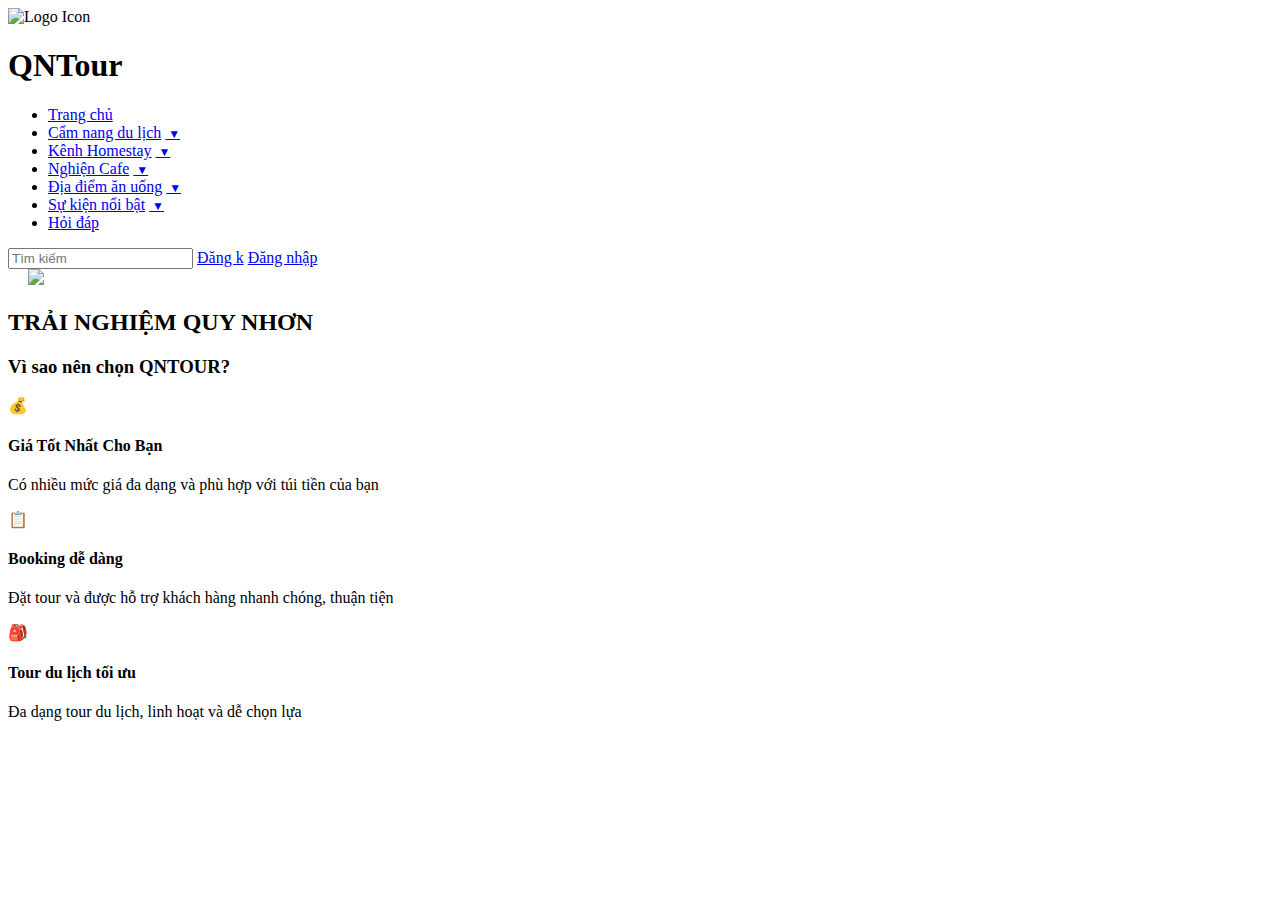
==== index.html @ b3d81428 "Add files via upload" ====
<!DOCTYPE html>
<html lang="vi">
<head>
  <meta charset="UTF-8" />
  <meta name="viewport" content="width=device-width, initial-scale=1.0" />
  <title>QNTour Menu</title>
  <!-- Thêm thư viện TailwindCSS -->
  <script src="https://cdn.tailwindcss.com"></script>
  <link rel="stylesheet" href="style.css" />
  <style>
    /* Xử lý hiển thị submenu khi hover */
    nav li:hover > ul {
      display: block;
    }

    /* Ẩn các submenu mặc định */
    nav ul ul {
      display: none;
    }
  </style>
</head>
<body class="font-sans bg-white text-gray-800">

<!-- Navbar -->
<nav class="bg-white shadow-md px-6 py-4 flex items-center justify-between flex-wrap">
  <!-- Logo -->
  <div class="flex items-center gap-2">
    <!-- Hình ảnh logo -->
    <img src="https://icon-library.com/images/icon-for-travel/icon-for-travel-13.jpg" alt="Logo Icon" class="w-8 h-8 object-contain" />
    <h1 class="text-2xl font-bold text-black">QNTour</h1>
  </div>

  <!-- Menu chính -->
  <ul class="flex flex-wrap gap-6 text-gray-800 font-medium">
    <!-- Mục Trang chủ -->
    <li><a href="#" class="hover:text-orange-500">Trang chủ</a></li>

    <!-- Dropdown Cẩm nang du lịch -->
    <li class="relative group">
      <a href="#" class="hover:text-orange-500 flex items-center gap-1">Cẩm nang du lịch</a>
      <ul class="absolute left-0 bg-white shadow-md mt-2 rounded-md w-48 z-10">
        <li><a href="#" class="block px-4 py-2 hover:bg-orange-100">Mẹo đi tour</a></li>
        <li><a href="#" class="block px-4 py-2 hover:bg-orange-100">Chuẩn bị hành lý</a></li>
        <li><a href="#" class="block px-4 py-2 hover:bg-orange-100">Kinh nghiệm du lịch</a></li>
      </ul>
    </li>

    <!-- Dropdown Kênh Homestay -->
    <li class="relative group">
      <a href="#" class="hover:text-orange-500 flex items-center gap-1">Kênh Homestay</a>
      <ul class="absolute left-0 bg-white shadow-md mt-2 rounded-md w-52 z-10">
        <li><a href="#" class="block px-4 py-2 hover:bg-orange-100">Homestay gần biển</a></li>
        <li><a href="#" class="block px-4 py-2 hover:bg-orange-100">Homestay núi</a></li>
        <li><a href="#" class="block px-4 py-2 hover:bg-orange-100">Homestay giá rẻ</a></li>
      </ul>
    </li>

    <!-- Dropdown Nghiện Cafe -->
    <li class="relative group">
      <a href="#" class="hover:text-orange-500 flex items-center gap-1">Nghiện Cafe</a>
      <ul class="absolute left-0 bg-white shadow-md mt-2 rounded-md w-48 z-10">
        <li><a href="#" class="block px-4 py-2 hover:bg-orange-100">Quán view đẹp</a></li>
        <li><a href="#" class="block px-4 py-2 hover:bg-orange-100">Cafe vintage</a></li>
        <li><a href="#" class="block px-4 py-2 hover:bg-orange-100">Cafe mở khuya</a></li>
      </ul>
    </li>

    <!-- Dropdown Địa điểm ăn uống -->
    <li class="relative group">
      <a href="#" class="hover:text-orange-500 flex items-center gap-1">Địa điểm ăn uống</a>
      <ul class="absolute left-0 bg-white shadow-md mt-2 rounded-md w-52 z-10">
        <li><a href="#" class="block px-4 py-2 hover:bg-orange-100">Món ngon</a></li>
        <li><a href="#" class="block px-4 py-2 hover:bg-orange-100">Ăn vặt</a></li>
        <li><a href="#" class="block px-4 py-2 hover:bg-orange-100">Quán ăn nổi tiếng</a></li>
      </ul>
    </li>

    <!-- Dropdown Sự kiện nổi bật -->
    <li class="relative group">
      <a href="#" class="hover:text-orange-500 flex items-center gap-1">Sự kiện nổi bật</a>
      <ul class="absolute left-0 bg-white shadow-md mt-2 rounded-md w-56 z-10">
        <li><a href="#" class="block px-4 py-2 hover:bg-orange-100">Lễ hội</a></li>
        <li><a href="#" class="block px-4 py-2 hover:bg-orange-100">Sự kiện địa phương</a></li>
        <li><a href="#" class="block px-4 py-2 hover:bg-orange-100">Chương trình khuyến mãi</a></li>
      </ul>
    </li>

    <!-- Mục Hỏi đáp -->
    <li><a href="#" class="hover:text-orange-500">Hỏi đáp</a></li>
  </ul>

  <!-- Tìm kiếm + đăng ký -->
  <div class="flex items-center gap-3 mt-4 md:mt-0">
    <input type="text" placeholder="Tìm kiếm" class="border px-2 py-1 rounded-md text-sm focus:outline-none" />
    <a href="#" class="text-blue-600 hover:underline">Đăng k</a>
    <a href="#" class="bg-orange-500 text-white px-3 py-1 rounded-md hover:bg-orange-600">Đăng nhập</a>
  </div>
</nav>

<!-- Banner -->
<section class="relative h-[400px] overflow-hidden">
  <!-- Ảnh banner -->
  <img src="https://www.vietnamairlines.com/~/media/Images/Discovery/Vietnam/QUYNHON/canh%20dep/1920x1080/Quynhon_canhdep_dam_thi_nai_1920x1080.jpg" class="banner-image absolute inset-0 w-full h-full object-cover opacity-100 transition-opacity duration-1000" />
  <img src="https://quynhonhotel.com/wp-content/uploads/2021/03/cu-lao-xanh-quy-nhon-quynhonhotel.jpg" class="banner-image absolute inset-0 w-full h-full object-cover opacity-0 transition-opacity duration-1000" />
  <img src="https://hoangthinhtravel.com/images/hoangthinhtravel.com/2021/11/checkin-bai-tam-hoang-hau-quy-nhon-binh-dinh-1637684657-2610968.jpg" class="banner-image absolute inset-0 w-full h-full object-cover opacity-0 transition-opacity duration-1000" />

  <!-- Tiêu đề banner -->
    <h2 class="absolute top-1/2 left-1/2 transform -translate-x-1/2 -translate-y-1/2 text-white text-4xl md:text-6xl font-bold drop-shadow-lg text-center">
    TRẢI NGHIỆM QUY NHƠN
  </h2>
</section>

<!-- Vì sao nên chọn QNtour-->
<section class="py-16 bg-gray-100">
  <div class="max-w-6xl mx-auto px-4">
       <h3 class="text-2xl font-bold text-indigo-900 mb-10 text-center">Vì sao nên chọn QNTOUR?</h3>
    <div class="grid grid-cols-1 md:grid-cols-3 gap-8">
      <!-- Icon 1: Giá Tốt Nhất Cho Bạn -->
      <div class="flex flex-col items-center text-center">
  <span class="text-green-500 text-5xl mb-4">
    💰 <!-- Biểu tượng túi tiền bằng emoji -->
  </span>          
       <h4 class="font-bold text-lg mb-2 text-black">Giá Tốt Nhất Cho Bạn</h4>
      <p class="text-sm text-gray-700">Có nhiều mức giá đa dạng và phù hợp với túi tiền của bạn</p>
</div>
      <!-- Icon 2: Booking dễ dàng -->
      <div class="flex flex-col items-center text-center">
        <span class="text-red-500 text-5xl mb-4">📋</span>
          <h4 class="font-bold text-lg mb-2 text-black">Booking dễ dàng</h4>
        <p class="text-sm text-gray-700">Đặt tour và được hỗ trợ khách hàng nhanh chóng, thuận tiện</p>
      </div>

      <!-- Icon 3: Tour du lịch tối ưu -->
      <div class="flex flex-col items-center text-center">
        <span class="text-red-500 text-5xl mb-4">🎒</span>
          <h4 class="font-bold text-lg mb-2 text-black">Tour du lịch tối ưu</h4>
        <p class="text-sm text-gray-700">Đa dạng tour du lịch, linh hoạt và dễ chọn lựa</p>
      </div>
    </div>
  </div>
</section>
<script src="script.js"></script>
</body>
</html>
---- style.css ----
/* Ẩn menu mặc định */
.group > ul {
    display: none;
    opacity: 0;
    visibility: hidden;
    transition: opacity 0.5s ease-in-out, visibility 0s 0.5s;
  }
  
  /* Khi hover lên group thì menu sẽ xuất hiện */
  .group:hover > ul {
    display: block;
    opacity: 1;
    visibility: visible;
    transition: opacity 0.5s ease-in-out, visibility 0s 0s;
  }
  
  /* Để menu không tự động ẩn đi khi nhấp vào */
  .open > ul {
    display: block;
    opacity: 1;
    visibility: visible;
    transition: opacity 0.5s ease-in-out, visibility 0s 0s;
  }
  
  /* Thêm hiệu ứng mũi tên */
  .group > a::after {
    content: ' ▼';
    font-size: 12px;
    margin-left: 4px;
    transition: transform 0.3s ease;
  }
  
  /* Khi menu mở thì mũi tên sẽ xoay */
  .open > a::after {
    transform: rotate(180deg);
  }
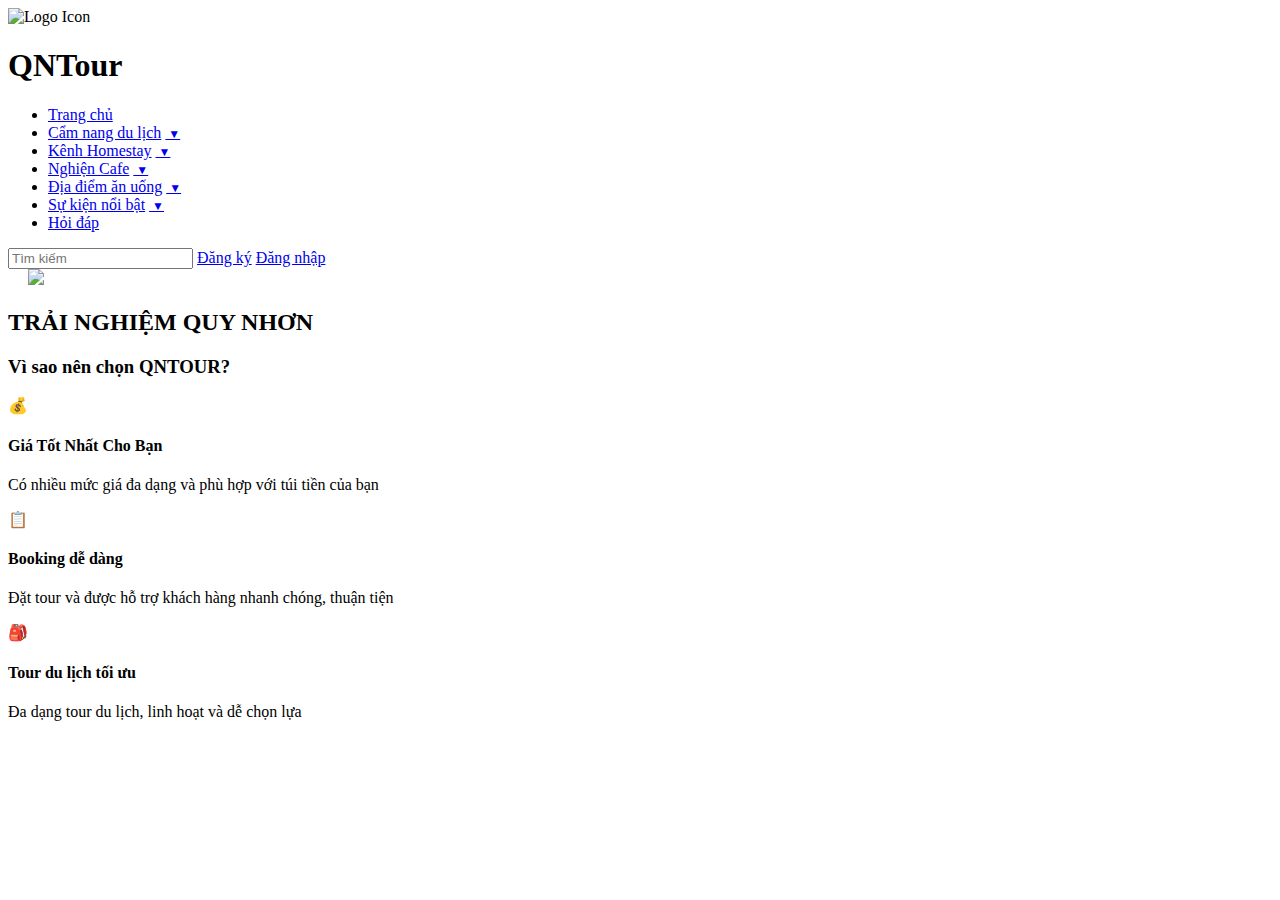
==== commit e99d0d37: "Update index.html" ====
--- a/index.html
+++ b/index.html
@@ -92,7 +92,7 @@
   <!-- Tìm kiếm + đăng ký -->
   <div class="flex items-center gap-3 mt-4 md:mt-0">
     <input type="text" placeholder="Tìm kiếm" class="border px-2 py-1 rounded-md text-sm focus:outline-none" />
-    <a href="#" class="text-blue-600 hover:underline">Đăng k</a>
+    <a href="#" class="text-blue-600 hover:underline">Đăng ký</a>
     <a href="#" class="bg-orange-500 text-white px-3 py-1 rounded-md hover:bg-orange-600">Đăng nhập</a>
   </div>
 </nav>
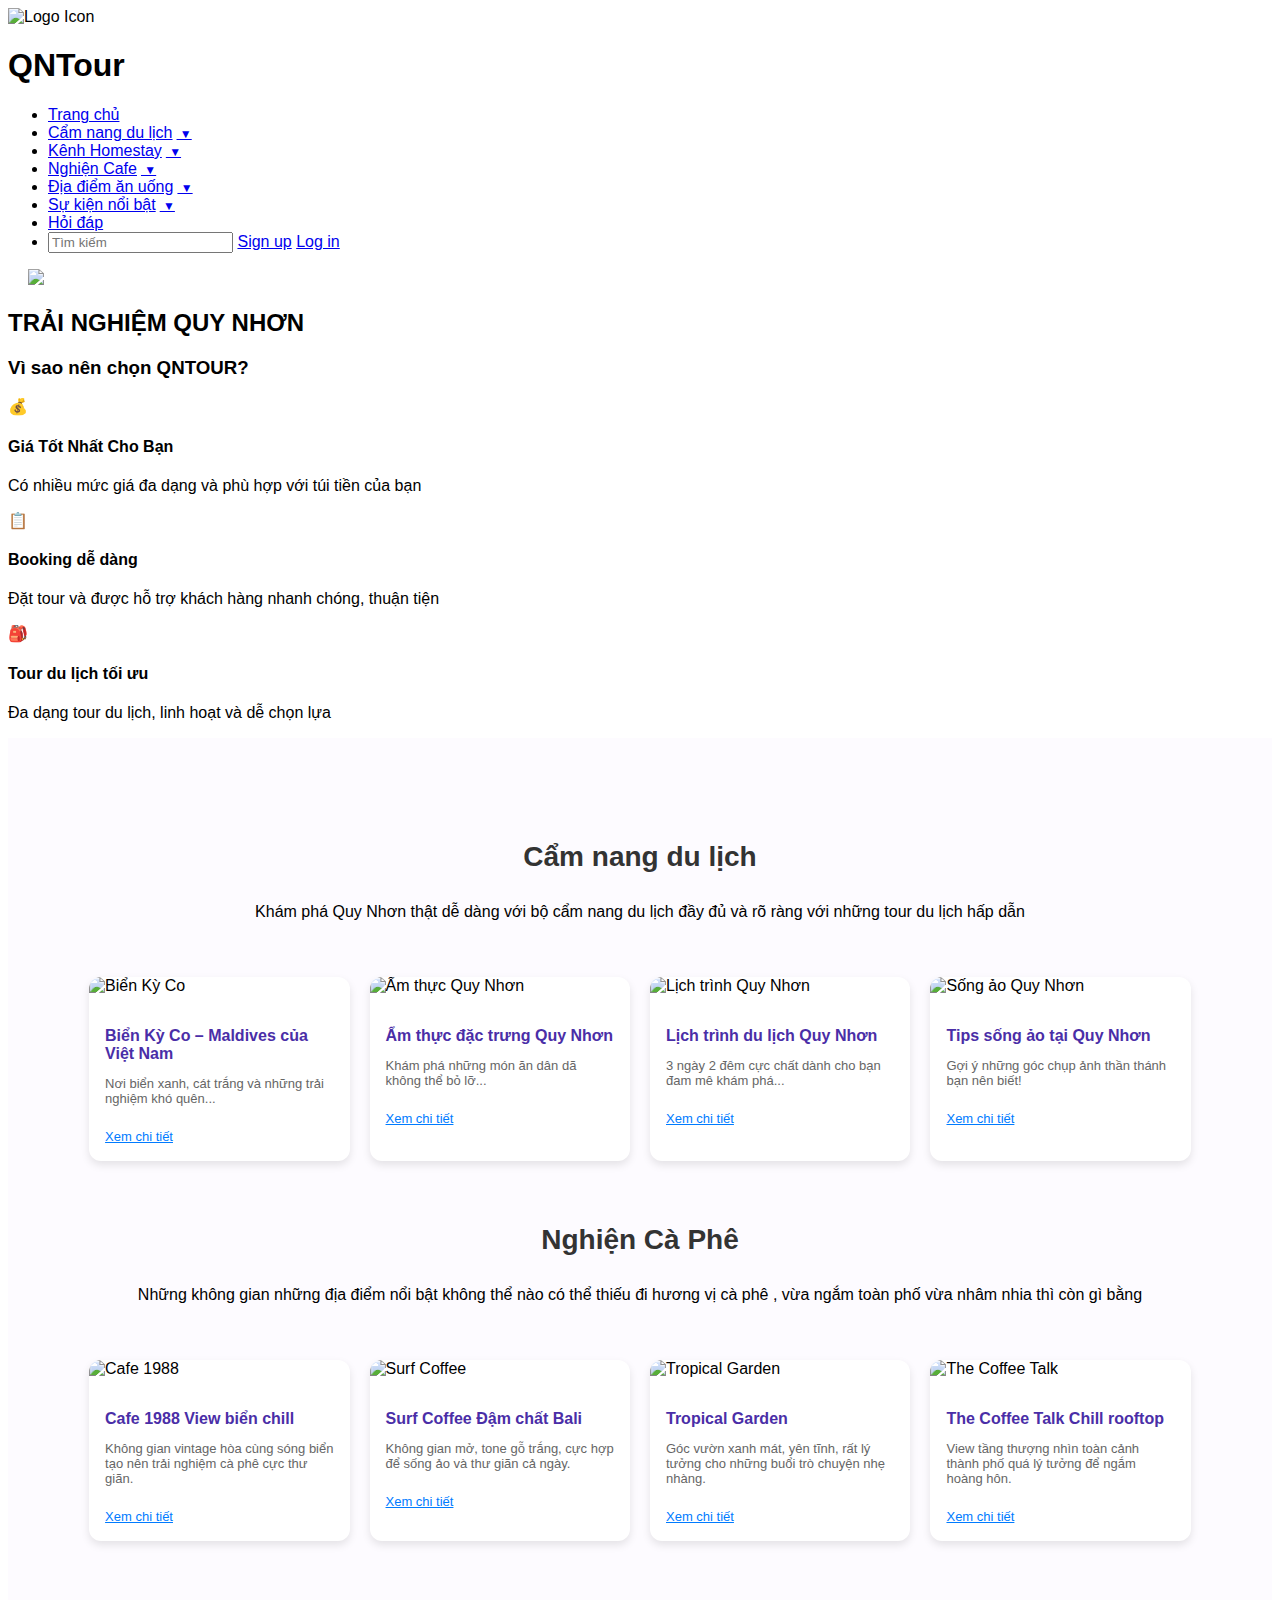
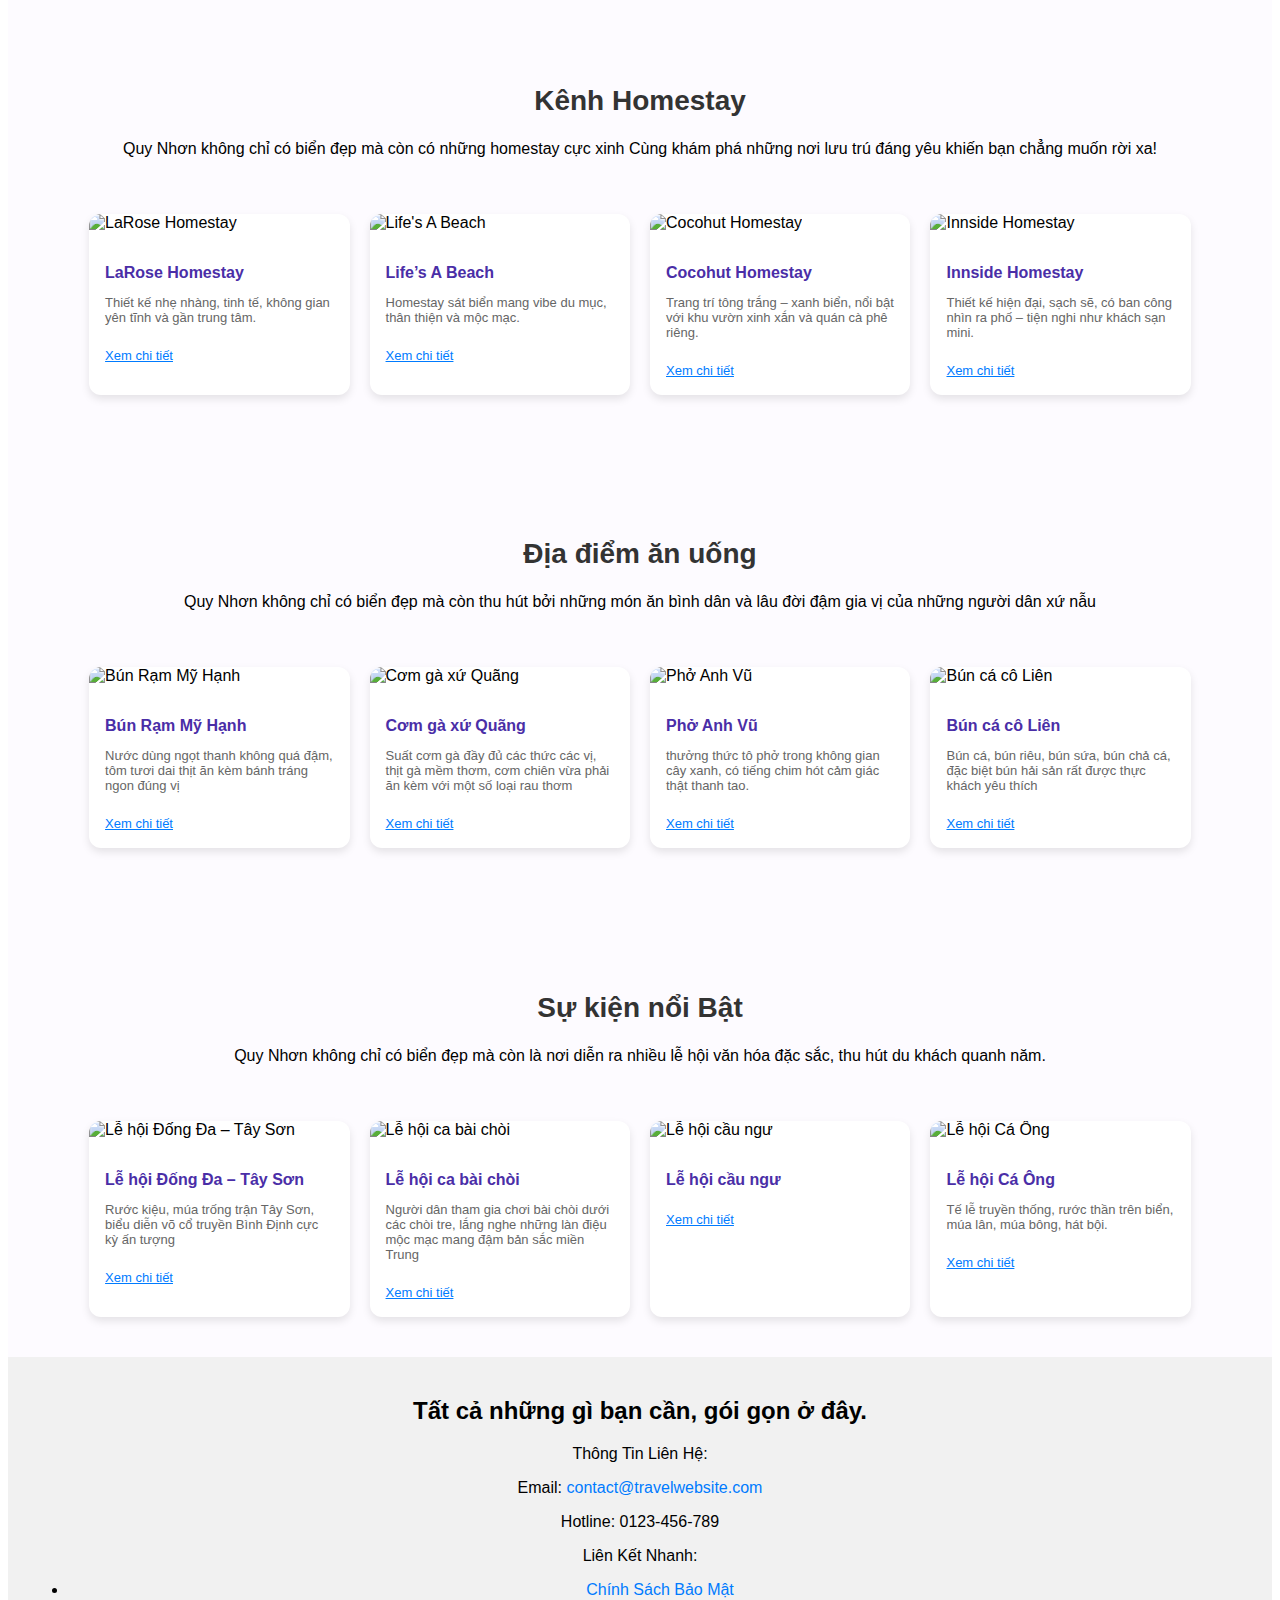
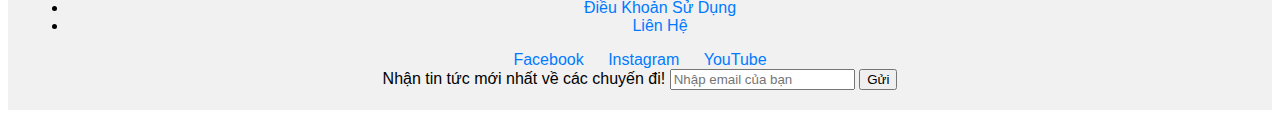
==== commit f16f8068: "Lan nua" ====
--- a/index.html
+++ b/index.html
@@ -4,16 +4,12 @@
   <meta charset="UTF-8" />
   <meta name="viewport" content="width=device-width, initial-scale=1.0" />
   <title>QNTour Menu</title>
-  <!-- Thêm thư viện TailwindCSS -->
   <script src="https://cdn.tailwindcss.com"></script>
   <link rel="stylesheet" href="style.css" />
   <style>
-    /* Xử lý hiển thị submenu khi hover */
     nav li:hover > ul {
       display: block;
     }
-
-    /* Ẩn các submenu mặc định */
     nav ul ul {
       display: none;
     }
@@ -21,124 +17,403 @@
 </head>
 <body class="font-sans bg-white text-gray-800">
 
-<!-- Navbar -->
-<nav class="bg-white shadow-md px-6 py-4 flex items-center justify-between flex-wrap">
-  <!-- Logo -->
-  <div class="flex items-center gap-2">
-    <!-- Hình ảnh logo -->
-    <img src="https://icon-library.com/images/icon-for-travel/icon-for-travel-13.jpg" alt="Logo Icon" class="w-8 h-8 object-contain" />
-    <h1 class="text-2xl font-bold text-black">QNTour</h1>
+  <!-- Navbar -->
+  <nav class="bg-white shadow-md px-6 py-4 flex items-center justify-between flex-wrap">
+    <div class="flex items-center gap-2">
+      <img src="https://icon-library.com/images/icon-for-travel/icon-for-travel-13.jpg" alt="Logo Icon" class="w-8 h-8 object-contain" />
+      <h1 class="text-2xl font-bold text-black">QNTour</h1>
+    </div>
+
+    <ul class="flex flex-wrap gap-6 text-gray-800 font-medium">
+      <li><a href="#" class="hover:text-orange-500">Trang chủ</a></li>
+
+      <li class="relative group">
+        <a href="#" class="hover:text-orange-500 flex items-center gap-1">Cẩm nang du lịch</a>
+        <ul class="absolute left-0 bg-white shadow-md mt-2 rounded-md w-48 z-10">
+          <li><a href="#" class="block px-4 py-2 hover:bg-orange-100">Mẹo đi tour</a></li>
+          <li><a href="#" class="block px-4 py-2 hover:bg-orange-100">Chuẩn bị hành lý</a></li>
+          <li><a href="#" class="block px-4 py-2 hover:bg-orange-100">Kinh nghiệm du lịch</a></li>
+        </ul>
+      </li>
+
+      <li class="relative group">
+        <a href="#" class="hover:text-orange-500 flex items-center gap-1">Kênh Homestay</a>
+        <ul class="absolute left-0 bg-white shadow-md mt-2 rounded-md w-52 z-10">
+          <li><a href="#" class="block px-4 py-2 hover:bg-orange-100">Homestay gần biển</a></li>
+          <li><a href="#" class="block px-4 py-2 hover:bg-orange-100">Homestay núi</a></li>
+          <li><a href="#" class="block px-4 py-2 hover:bg-orange-100">Homestay giá rẻ</a></li>
+        </ul>
+      </li>
+
+      <li class="relative group">
+        <a href="#" class="hover:text-orange-500 flex items-center gap-1">Nghiện Cafe</a>
+        <ul class="absolute left-0 bg-white shadow-md mt-2 rounded-md w-48 z-10">
+          <li><a href="#" class="block px-4 py-2 hover:bg-orange-100">Quán view đẹp</a></li>
+          <li><a href="#" class="block px-4 py-2 hover:bg-orange-100">Cafe vintage</a></li>
+          <li><a href="#" class="block px-4 py-2 hover:bg-orange-100">Cafe mở khuya</a></li>
+        </ul>
+      </li>
+
+      <li class="relative group">
+        <a href="#" class="hover:text-orange-500 flex items-center gap-1">Địa điểm ăn uống</a>
+        <ul class="absolute left-0 bg-white shadow-md mt-2 rounded-md w-52 z-10">
+          <li><a href="#" class="block px-4 py-2 hover:bg-orange-100">Món ngon</a></li>
+          <li><a href="#" class="block px-4 py-2 hover:bg-orange-100">Ăn vặt</a></li>
+          <li><a href="#" class="block px-4 py-2 hover:bg-orange-100">Quán ăn nổi tiếng</a></li>
+        </ul>
+      </li>
+
+      <li class="relative group">
+        <a href="#" class="hover:text-orange-500 flex items-center gap-1">Sự kiện nổi bật</a>
+        <ul class="absolute left-0 bg-white shadow-md mt-2 rounded-md w-56 z-10">
+          <li><a href="#" class="block px-4 py-2 hover:bg-orange-100">Lễ hội</a></li>
+          <li><a href="#" class="block px-4 py-2 hover:bg-orange-100">Sự kiện địa phương</a></li>
+          <li><a href="#" class="block px-4 py-2 hover:bg-orange-100">Khuyến mãi</a></li>
+        </ul>
+      </li>
+
+      <li><a href="#" class="hover:text-orange-500">Hỏi đáp</a></li>
+
+      <li>
+        <div class="flex items-center gap-3 mt-4 md:mt-0">
+          <input type="text" placeholder="Tìm kiếm" class="border px-2 py-1 rounded-md text-sm focus:outline-none" />
+          <a href="#" class="text-blue-600 hover:underline">Sign up</a>
+          <a href="#" class="bg-orange-500 text-white px-3 py-1 rounded-md hover:bg-orange-600">Log in</a>
+        </div>
+      </li>
+    </ul>
+  </nav>
+
+  <!-- Banner -->
+  <section class="relative h-[400px] overflow-hidden">
+    <img src="https://www.vietnamairlines.com/~/media/Images/Discovery/Vietnam/QUYNHON/canh%20dep/1920x1080/Quynhon_canhdep_dam_thi_nai_1920x1080.jpg" class="banner-image absolute inset-0 w-full h-full object-cover opacity-100 transition-opacity duration-1000" />
+    <img src="https://ik.imagekit.io/tvlk/blog/2022/09/cu-lao-xanh-1.jpg?tr=dpr-2,w-675" class="banner-image absolute inset-0 w-full h-full object-cover opacity-0 transition-opacity duration-1000" />
+    <img src="https://focusasiatravel.vn/wp-content/uploads/2020/02/thap-doi-quy-nhon.jpg" class="banner-image absolute inset-0 w-full h-full object-cover opacity-0 transition-opacity duration-1000" />
+    <img src="https://www.elle.vn/wp-content/uploads/2018/09/24/elle-viet-nam-nhon-ly-5.jpg" class="banner-image absolute inset-0 w-full h-full object-cover opacity-0 transition-opacity duration-1000" />
+    <h2 class="absolute top-1/2 left-1/2 transform -translate-x-1/2 -translate-y-1/2 text-white text-4xl md:text-6xl font-bold drop-shadow-lg text-center">
+      TRẢI NGHIỆM QUY NHƠN
+    </h2>
+  </section>
+
+  <!-- Vì sao chọn QNTour -->
+  <section class="py-16 bg-gray-100">
+    <div class="max-w-6xl mx-auto px-4">
+      <h3 class="text-2xl font-bold text-indigo-900 mb-10 text-center">Vì sao nên chọn QNTOUR?</h3>
+      <div class="grid grid-cols-1 md:grid-cols-3 gap-8">
+        <div class="flex flex-col items-center text-center">
+          <span class="text-green-500 text-5xl mb-4">💰</span>
+          <h4 class="font-bold text-lg mb-2 text-black">Giá Tốt Nhất Cho Bạn</h4>
+          <p class="text-sm text-gray-700">Có nhiều mức giá đa dạng và phù hợp với túi tiền của bạn</p>
+        </div>
+        <div class="flex flex-col items-center text-center">
+          <span class="text-red-500 text-5xl mb-4">📋</span>
+          <h4 class="font-bold text-lg mb-2 text-black">Booking dễ dàng</h4>
+          <p class="text-sm text-gray-700">Đặt tour và được hỗ trợ khách hàng nhanh chóng, thuận tiện</p>
+        </div>
+        <div class="flex flex-col items-center text-center">
+          <span class="text-red-500 text-5xl mb-4">🎒</span>
+          <h4 class="font-bold text-lg mb-2 text-black">Tour du lịch tối ưu</h4>
+          <p class="text-sm text-gray-700">Đa dạng tour du lịch, linh hoạt và dễ chọn lựa</p>
+        </div>
+      </div>
+    </div>
+  </section>
+
+  <!-- Cẩm nang du lịch -->
+<!--cẩm nang du lịch-->
+<section class="section-guide">
+    <section class="section-guide"><!--section này giúp tạo padding để nội dung trong class section-description giữ được một khoảng so với nội dung-->
+      <h2 class="section-title">Cẩm nang du lịch</h2>
+    <p class="section-description">
+       Khám phá Quy Nhơn thật dễ dàng với bộ cẩm nang du lịch đầy đủ và rõ ràng với những tour du lịch hấp dẫn 
+  </p>
+    </section>
+    
+    <div class="guide-grid">
+  
+      <!-- Bài viết 1 -->
+      <div class="guide-card">
+        <img src="https://saoviettravel.com.vn/blog/wp-content/uploads/2021/05/eo-gio-2.jpg" alt="Biển Kỳ Co">
+        <div class="guide-content">
+          <h3>Biển Kỳ Co – Maldives của Việt Nam</h3>
+          <p>Nơi biển xanh, cát trắng và những trải nghiệm khó quên...</p>
+          <a href="#" class="guide-button">Xem chi tiết</a>
+        </div>
+      </div>
+  
+      <!-- Bài viết 2 -->
+      <div class="guide-card">
+        <img src="https://static.vinwonders.com/production/mon-ngon-quy-nhon-1.jpg" alt="Ẩm thực Quy Nhơn">
+        <div class="guide-content">
+          <h3>Ẩm thực đặc trưng Quy Nhơn</h3>
+          <p>Khám phá những món ăn dân dã không thể bỏ lỡ...</p>
+          <a href="#" class="guide-button">Xem chi tiết</a>
+        </div>
+      </div>
+  
+      <!-- Bài viết 3 -->
+      <div class="guide-card">
+        <img src="https://th.bing.com/th/id/OIP.OAE44U5ALPUfWRKvmXRTNAHaF5?rs=1&pid=ImgDetMain"alt="Lịch trình Quy Nhơn">
+        <div class="guide-content">
+          <h3>Lịch trình du lịch Quy Nhơn</h3>
+          <p>3 ngày 2 đêm cực chất dành cho bạn đam mê khám phá...</p>
+          <a href="#" class="guide-button">Xem chi tiết</a>
+        </div>
+      </div>
+  
+      <!-- Bài viết 4 -->
+      <div class="guide-card">
+        <img src="https://tourculaoxanh.vn/wp-content/uploads/2020/03/87974946_2641611629227325_7514046525597548544_o.jpg" alt="Sống ảo Quy Nhơn">
+        <div class="guide-content">
+          <h3>Tips sống ảo tại Quy Nhơn</h3>
+          <p>Gợi ý những góc chụp ảnh thần thánh bạn nên biết!</p>
+          <a href="#" class="guide-button">Xem chi tiết</a>
+        </div>
+      </div>
+    </div>
+  <!---Nghiện Cà Phê-->
+  <section class="section-guide">
+    <h2 class="section-title">Nghiện Cà Phê </h2>
+    <p class="section-description">
+          Những không gian những địa điểm nổi bật không thể nào có thể thiếu đi hương vị cà phê , vừa ngắm toàn phố vừa nhâm nhia thì còn gì bằng 
+    </p>
+    <div class="guide-grid">
+  </section>
+  <div class="card-container">
+    <!-- Quán 1 -->
+    <div class="card">
+      <img src="https://th.bing.com/th/id/OIP.kw3HEodhljpDH8wGw_YzcgHaE7?rs=1&pid=ImgDetMain" alt="Cafe 1988">
+      <div class="card-content">
+        <h3>Cafe 1988  View biển chill</h3>
+        <p>Không gian vintage hòa cùng sóng biển tạo nên trải nghiệm cà phê cực thư giãn.</p>
+        <a href="#" class="read-more">Xem chi tiết</a>
+      </div>
+    </div>
+  
+    <!-- Quán 2 -->
+    <div class="card">
+      <img src="https://th.bing.com/th/id/OIP.TBtdamv9sZCivJFnfsakVwHaFj?rs=1&pid=ImgDetMain" alt="Surf Coffee">
+      <div class="card-content">
+        <h3>Surf Coffee  Đậm chất Bali</h3>
+        <p>Không gian mở, tone gỗ  trắng, cực hợp để sống ảo và thư giãn cả ngày.</p>
+        <a href="#" class="read-more">Xem chi tiết</a>
+      </div>
+    </div>
+  
+    <!-- Quán 3 -->
+    <div class="card">
+      <img src="https://i.pinimg.com/originals/56/a6/2e/56a62e695af603e5587039d8bb8d34fb.jpg" alt="Tropical Garden">
+      <div class="card-content">
+        <h3>Tropical Garden</h3>
+        <p>Góc vườn xanh mát, yên tĩnh, rất lý tưởng cho những buổi trò chuyện nhẹ nhàng.</p>
+        <a href="#" class="read-more">Xem chi tiết</a>
+      </div>
+    </div>
+  
+    <!-- Quán 4 -->
+    <div class="card">
+      <img src="https://haloquynhontravel.com/wp-content/uploads/2022/11/quan-cafe-ngay-bien-quy-nhon.png" alt="The Coffee Talk">
+      <div class="card-content">
+        <h3>The Coffee Talk  Chill rooftop</h3>
+        <p>View tầng thượng nhìn toàn cảnh thành phố  quá lý tưởng để ngắm hoàng hôn.</p>
+        <a href="#" class="read-more">Xem chi tiết</a>
+      </div>
+    </div>
   </div>
-
-  <!-- Menu chính -->
-  <ul class="flex flex-wrap gap-6 text-gray-800 font-medium">
-    <!-- Mục Trang chủ -->
-    <li><a href="#" class="hover:text-orange-500">Trang chủ</a></li>
-
-    <!-- Dropdown Cẩm nang du lịch -->
-    <li class="relative group">
-      <a href="#" class="hover:text-orange-500 flex items-center gap-1">Cẩm nang du lịch</a>
-      <ul class="absolute left-0 bg-white shadow-md mt-2 rounded-md w-48 z-10">
-        <li><a href="#" class="block px-4 py-2 hover:bg-orange-100">Mẹo đi tour</a></li>
-        <li><a href="#" class="block px-4 py-2 hover:bg-orange-100">Chuẩn bị hành lý</a></li>
-        <li><a href="#" class="block px-4 py-2 hover:bg-orange-100">Kinh nghiệm du lịch</a></li>
-      </ul>
-    </li>
-
-    <!-- Dropdown Kênh Homestay -->
-    <li class="relative group">
-      <a href="#" class="hover:text-orange-500 flex items-center gap-1">Kênh Homestay</a>
-      <ul class="absolute left-0 bg-white shadow-md mt-2 rounded-md w-52 z-10">
-        <li><a href="#" class="block px-4 py-2 hover:bg-orange-100">Homestay gần biển</a></li>
-        <li><a href="#" class="block px-4 py-2 hover:bg-orange-100">Homestay núi</a></li>
-        <li><a href="#" class="block px-4 py-2 hover:bg-orange-100">Homestay giá rẻ</a></li>
-      </ul>
-    </li>
-
-    <!-- Dropdown Nghiện Cafe -->
-    <li class="relative group">
-      <a href="#" class="hover:text-orange-500 flex items-center gap-1">Nghiện Cafe</a>
-      <ul class="absolute left-0 bg-white shadow-md mt-2 rounded-md w-48 z-10">
-        <li><a href="#" class="block px-4 py-2 hover:bg-orange-100">Quán view đẹp</a></li>
-        <li><a href="#" class="block px-4 py-2 hover:bg-orange-100">Cafe vintage</a></li>
-        <li><a href="#" class="block px-4 py-2 hover:bg-orange-100">Cafe mở khuya</a></li>
-      </ul>
-    </li>
-
-    <!-- Dropdown Địa điểm ăn uống -->
-    <li class="relative group">
-      <a href="#" class="hover:text-orange-500 flex items-center gap-1">Địa điểm ăn uống</a>
-      <ul class="absolute left-0 bg-white shadow-md mt-2 rounded-md w-52 z-10">
-        <li><a href="#" class="block px-4 py-2 hover:bg-orange-100">Món ngon</a></li>
-        <li><a href="#" class="block px-4 py-2 hover:bg-orange-100">Ăn vặt</a></li>
-        <li><a href="#" class="block px-4 py-2 hover:bg-orange-100">Quán ăn nổi tiếng</a></li>
-      </ul>
-    </li>
-
-    <!-- Dropdown Sự kiện nổi bật -->
-    <li class="relative group">
-      <a href="#" class="hover:text-orange-500 flex items-center gap-1">Sự kiện nổi bật</a>
-      <ul class="absolute left-0 bg-white shadow-md mt-2 rounded-md w-56 z-10">
-        <li><a href="#" class="block px-4 py-2 hover:bg-orange-100">Lễ hội</a></li>
-        <li><a href="#" class="block px-4 py-2 hover:bg-orange-100">Sự kiện địa phương</a></li>
-        <li><a href="#" class="block px-4 py-2 hover:bg-orange-100">Chương trình khuyến mãi</a></li>
-      </ul>
-    </li>
-
-    <!-- Mục Hỏi đáp -->
-    <li><a href="#" class="hover:text-orange-500">Hỏi đáp</a></li>
-  </ul>
-
-  <!-- Tìm kiếm + đăng ký -->
-  <div class="flex items-center gap-3 mt-4 md:mt-0">
-    <input type="text" placeholder="Tìm kiếm" class="border px-2 py-1 rounded-md text-sm focus:outline-none" />
-    <a href="#" class="text-blue-600 hover:underline">Đăng ký</a>
-    <a href="#" class="bg-orange-500 text-white px-3 py-1 rounded-md hover:bg-orange-600">Đăng nhập</a>
-  </div>
-</nav>
-
-<!-- Banner -->
-<section class="relative h-[400px] overflow-hidden">
-  <!-- Ảnh banner -->
-  <img src="https://www.vietnamairlines.com/~/media/Images/Discovery/Vietnam/QUYNHON/canh%20dep/1920x1080/Quynhon_canhdep_dam_thi_nai_1920x1080.jpg" class="banner-image absolute inset-0 w-full h-full object-cover opacity-100 transition-opacity duration-1000" />
-  <img src="https://quynhonhotel.com/wp-content/uploads/2021/03/cu-lao-xanh-quy-nhon-quynhonhotel.jpg" class="banner-image absolute inset-0 w-full h-full object-cover opacity-0 transition-opacity duration-1000" />
-  <img src="https://hoangthinhtravel.com/images/hoangthinhtravel.com/2021/11/checkin-bai-tam-hoang-hau-quy-nhon-binh-dinh-1637684657-2610968.jpg" class="banner-image absolute inset-0 w-full h-full object-cover opacity-0 transition-opacity duration-1000" />
-
-  <!-- Tiêu đề banner -->
-    <h2 class="absolute top-1/2 left-1/2 transform -translate-x-1/2 -translate-y-1/2 text-white text-4xl md:text-6xl font-bold drop-shadow-lg text-center">
-    TRẢI NGHIỆM QUY NHƠN
-  </h2>
-</section>
-
-<!-- Vì sao nên chọn QNtour-->
-<section class="py-16 bg-gray-100">
-  <div class="max-w-6xl mx-auto px-4">
-       <h3 class="text-2xl font-bold text-indigo-900 mb-10 text-center">Vì sao nên chọn QNTOUR?</h3>
-    <div class="grid grid-cols-1 md:grid-cols-3 gap-8">
-      <!-- Icon 1: Giá Tốt Nhất Cho Bạn -->
-      <div class="flex flex-col items-center text-center">
-  <span class="text-green-500 text-5xl mb-4">
-    💰 <!-- Biểu tượng túi tiền bằng emoji -->
-  </span>          
-       <h4 class="font-bold text-lg mb-2 text-black">Giá Tốt Nhất Cho Bạn</h4>
-      <p class="text-sm text-gray-700">Có nhiều mức giá đa dạng và phù hợp với túi tiền của bạn</p>
-</div>
-      <!-- Icon 2: Booking dễ dàng -->
-      <div class="flex flex-col items-center text-center">
-        <span class="text-red-500 text-5xl mb-4">📋</span>
-          <h4 class="font-bold text-lg mb-2 text-black">Booking dễ dàng</h4>
-        <p class="text-sm text-gray-700">Đặt tour và được hỗ trợ khách hàng nhanh chóng, thuận tiện</p>
-      </div>
-
-      <!-- Icon 3: Tour du lịch tối ưu -->
-      <div class="flex flex-col items-center text-center">
-        <span class="text-red-500 text-5xl mb-4">🎒</span>
-          <h4 class="font-bold text-lg mb-2 text-black">Tour du lịch tối ưu</h4>
-        <p class="text-sm text-gray-700">Đa dạng tour du lịch, linh hoạt và dễ chọn lựa</p>
-      </div>
-    </div>
-  </div>
-</section>
+  </section>
+  
+  <!---Kênh Homestay-->
+  <section class="section-wrapper homestay">
+    <section class="section-guide">
+      <h2>Kênh Homestay</h2>
+    <p class="section-description">
+      Quy Nhơn không chỉ có biển đẹp mà còn có những homestay cực xinh 
+      Cùng khám phá những nơi lưu trú đáng yêu khiến bạn chẳng muốn rời xa!
+    </p>
+    </section>
+    
+  
+    <div class="card-container">
+      <!-- Homestay 1 -->
+      <div class="card">
+        <img src="https://kenhhomestay.com/wp-content/uploads/2017/07/LaRose-Homestay-15.jpg" alt="LaRose Homestay">
+        <div class="card-content">
+          <h3>LaRose Homestay</h3>
+          <p>Thiết kế nhẹ nhàng, tinh tế, không gian yên tĩnh và gần trung tâm.</p>
+          <a href="#" class="read-more">Xem chi tiết</a>
+        </div>
+      </div>
+  
+      <!-- Homestay 2 -->
+      <div class="card">
+        <img src="https://kenhhomestay.com/wp-content/uploads/2019/01/life%E2%80%99s-a-beach-quy-nhon-4.jpg" alt="Life's A Beach">
+        <div class="card-content">
+          <h3>Life’s A Beach</h3>
+          <p>Homestay sát biển mang vibe du mục, thân thiện và mộc mạc.</p>
+          <a href="#" class="read-more">Xem chi tiết</a>
+        </div>
+      </div>
+  
+      <!-- Homestay 3 -->
+      <div class="card">
+        <img src="https://homestayvungtau.vn/wp-content/uploads/2024/09/villa-121-g2-nguyen-thi-minh-khai-7.jpg" alt="Cocohut Homestay">
+        <div class="card-content">
+          <h3>Cocohut Homestay</h3>
+          <p>Trang trí tông trắng – xanh biển, nổi bật với khu vườn xinh xắn và quán cà phê riêng.</p>
+          <a href="#" class="read-more">Xem chi tiết</a>
+        </div>
+      </div>
+  
+      <!-- Homestay 4 -->
+      <div class="card">
+        <img src="https://th.bing.com/th/id/OIP.tptahXwoTl-bnohc7iPjdgHaKC?pid=ImgDet&w=474&h=642&rs=1" alt="Innside Homestay">
+        <div class="card-content">
+          <h3>Innside Homestay</h3>
+          <p>Thiết kế hiện đại, sạch sẽ, có ban công nhìn ra phố – tiện nghi như khách sạn mini.</p>
+          <a href="#" class="read-more">Xem chi tiết</a>
+        </div>
+      </div>
+    </div>
+  </section>
+  <!---Địa điểm ăn uống -->
+  <section class="section-wrapper homestay">
+    <section class="section-guide">
+      <h2>Địa điểm ăn uống </h2>
+    <p class="section-description">
+      Quy Nhơn không chỉ có biển đẹp mà còn thu hút bởi những món ăn bình dân và lâu đời đậm gia vị của những người dân xứ nẫu
+    </p>
+    </section>
+    
+  
+    <div class="card-container">
+      <!-- Địa điểm 1  -->
+      <div class="card">
+        <img src="https://cdn.vntrip.vn/cam-nang/wp-content/uploads/2017/09/bun-ram-quy-nhon.jpg" alt="Bún Rạm Mỹ Hạnh ">
+        <div class="card-content">
+          <h3>Bún Rạm Mỹ Hạnh</h3>
+          <p>Nước dùng ngọt thanh không quá đậm, tôm tươi dai thịt ăn kèm bánh tráng ngon đúng vị</p>
+          <a href="#" class="read-more">Xem chi tiết</a>
+        </div>
+      </div>
+  
+      <!-- Địa điểm 2 -->
+      <div class="card">
+        <img src="https://cdn.vntrip.vn/cam-nang/wp-content/uploads/2017/09/com-ga-e1506390410985.jpg" alt="Cơm gà xứ Quãng ">
+        <div class="card-content">
+          <h3>Cơm gà xứ Quãng </h3>
+          <p>Suất cơm gà đầy đủ các thức các vị, thịt gà mềm thơm, cơm chiên vừa phải ăn kèm với một số loại rau thơm</p>
+          <a href="#" class="read-more">Xem chi tiết</a>
+        </div>
+      </div>
+  
+      <!-- Địa điểm  3 -->
+      <div class="card">
+        <img src="https://cdn.vntrip.vn/cam-nang/wp-content/uploads/2017/09/pho-quy-nhon.jpg" alt="Phở Anh Vũ">
+        <div class="card-content">
+          <h3>Phở Anh Vũ </h3>
+          <p> thưởng thức tô phở trong không gian cây xanh, có tiếng chim hót cảm giác thật thanh tao.</p>
+          <a href="#" class="read-more">Xem chi tiết</a>
+        </div>
+      </div>
+  
+      <!-- Địa điểm 4 -->
+      <div class="card">
+        <img src="https://cdn.vntrip.vn/cam-nang/wp-content/uploads/2017/09/bun-ca.jpg" alt="Bún cá cô Liên">
+        <div class="card-content">
+          <h3>Bún cá cô Liên</h3>
+          <p> Bún cá, bún riêu, bún sứa, bún chả cá, đặc biệt bún hải sản rất được thực khách yêu thích</p>
+          <a href="#" class="read-more">Xem chi tiết</a>
+        </div>
+      </div>
+    </div>
+  </section>
+  <!---Sự kiện nổi bật -->
+  <section class="section-wrapper homestay">
+    <section class="section-guide">
+      <h2>Sự kiện nổi Bật </h2>
+    <p class="section-description">
+      Quy Nhơn không chỉ có biển đẹp mà còn là nơi diễn ra nhiều lễ hội văn hóa đặc sắc, thu hút du khách quanh năm.
+    </p>
+    </section>
+    
+  
+    <div class="card-container">
+      <!-- Sự kiện 1  -->
+      <div class="card">
+        <img src="https://th.bing.com/th/id/OIP.vtSOi2evDoHjz9KfBnLpIAHaEL?rs=1&pid=ImgDetMain" alt="Lễ hội Đống Đa – Tây Sơn ">
+        <div class="card-content">
+          <h3>Lễ hội Đống Đa – Tây Sơn</h3>
+          <p>Rước kiệu, múa trống trận Tây Sơn, biểu diễn võ cổ truyền Bình Định cực kỳ ấn tượng</p>
+          <a href="#" class="read-more">Xem chi tiết</a>
+        </div>
+      </div>
+  
+      <!-- sự kiện 2 -->
+      <div class="card">
+        <img src="https://tourquynhon.com.vn/wp-content/uploads/2021/08/le-hoi-cho-go-tuy-phuoc-quy-nhon-d.jpg" alt="Lễ hội ca bài chòi ">
+        <div class="card-content">
+          <h3>Lễ hội ca bài chòi  </h3>
+          <p>Người dân tham gia chơi bài chòi dưới các chòi tre, lắng nghe những làn điệu mộc mạc mang đậm bản sắc miền Trung</p>
+          <a href="#" class="read-more">Xem chi tiết</a>
+        </div>
+      </div>
+  
+      <!-- sự kiện  3 -->
+      <div class="card">
+        <img src="https://th.bing.com/th/id/OIP.x_t_TiIWNwHT9Zp-hQBXhwHaE8?rs=1&pid=ImgDetMain" alt="Lễ hội cầu ngư">
+        <div class="card-content">
+          <h3>Lễ hội cầu ngư</h3>
+          <p> </p>
+          <a href="#" class="read-more">Xem chi tiết</a>
+        </div>
+      </div>
+  
+      <!-- sự kiện  4 -->
+      <div class="card">
+        <img src="https://phuongnam.vanhoavaphattrien.vn/uploads/images/blog/hoand/2022/09/12/a-2563456456-1662956153.jpg" alt=" Lễ hội Cá Ông">
+        <div class="card-content">
+          <h3> Lễ hội Cá Ông</h3>
+          <p>  Tế lễ truyền thống, rước thần trên biển, múa lân, múa bông, hát bội.</p>
+          <a href="#" class="read-more">Xem chi tiết</a>
+        </div>
+      </div>
+    </div>
+  </section>
+  <!--- footer của website -->
+  <html>
+
+  <head>
+      <title>Hacker77</title>
+      <link rel="stylesheet" type="text/css" href="../CSS/style.css"" </head>
+  
+  <body>
+      <!-- footer.php -->
+<footer>
+    <h2>Tất cả những gì bạn cần, gói gọn ở đây.</h2>
+    <p>Thông Tin Liên Hệ:</p>
+    <p>Email: <a href="mailto:contact@travelwebsite.com">contact@travelwebsite.com</a></p>
+    <p>Hotline: 0123-456-789</p>
+    <p>Liên Kết Nhanh:</p>
+    <ul>
+        <li><a href="#">Chính Sách Bảo Mật</a></li>
+        <li><a href="#">Điều Khoản Sử Dụng</a></li>
+        <li><a href="#">Liên Hệ</a></li>
+    </ul>
+    <div class="social-media">
+        <a href="#">Facebook</a>
+        <a href="#">Instagram</a>
+        <a href="#">YouTube</a>
+    </div>
+    
+    <!-- Form Đăng Ký Nhận Tin Tức -->
+    <form class="newsletter" method="POST">
+        <label for="email">Nhận tin tức mới nhất về các chuyến đi!</label>
+        <input type="email" id="email" name="email" placeholder="Nhập email của bạn" required>
+        <button type="submit">Gửi</button>
+    </form>
+</footer>
+  </body>
+  </html>
 <script src="script.js"></script>
 </body>
-</html>
+</html>--- a/style.css
+++ b/style.css
@@ -34,4 +34,202 @@
   .open > a::after {
     transform: rotate(180deg);
   }
- + /* === Cẩm nang du lịch === */
+.section-guide {
+  padding: 40px 0;
+  background-color: #fdfbff;
+}
+
+.section-title {
+  text-align: center;
+  font-size: 28px;
+  color: #333;
+  margin-bottom: 30px;
+}
+
+/* chỉnh chữ */
+.section-description{
+  text-align: center;
+}
+
+.guide-grid {
+  display: flex;
+  flex-wrap: wrap;
+  justify-content: center;
+  gap: 20px;
+  padding: 0 40px;
+}
+
+.guide-card {
+  width: 22%;
+  background: #fff;
+  border-radius: 12px;
+  box-shadow: 0 4px 8px rgba(0,0,0,0.1);
+  overflow: hidden;
+  transition: transform 0.3s ease;
+}
+
+.guide-card:hover {
+  transform: translateY(-5px);
+}
+
+.guide-card img {
+  width: 100%;
+  height: 200px;
+  object-fit: cover;
+}
+
+.guide-content {
+  padding: 16px;
+}
+
+.guide-content h3 {
+  font-size: 16px;
+  color: #4A2EA7;
+  margin-bottom: 8px;
+}
+
+.guide-content p {
+  font-size: 13px;
+  color: #666;
+}
+*/---chữ xem chi tiết---\*
+.guide-button {
+  display: inline-block;
+  margin-top: 10px;
+  color: #007BFF; /* Màu xanh đậm */
+  font-size: 13px;
+  text-decoration: underline;
+  background: none;
+  border: none;
+  padding: 0;
+  cursor: pointer;
+  font-weight: 500;
+}
+
+.guide-button:hover {
+  color: #0056b3; /* Màu xanh nhạt hơn khi hover */
+  text-decoration: underline;
+}
+/* === Dùng chung cho cả 2 mục === */
+.section-wrapper {
+  padding: 40px 0;
+  background-color: #fdfbff;
+}
+
+.section-wrapper.coffee {
+  background-color: #fff9f5;
+}
+
+.section-wrapper h2 {
+  text-align: center;
+  font-size: 28px;
+  color: #333;
+}
+
+.card-container {
+  display: flex;
+  justify-content: center;
+  flex-wrap: wrap; 
+  gap: 20px;
+  padding: 0px 40px;
+}
+
+.card { /*chỗ này cũng mới sửa*/
+  width: 22%;
+  background: #fff;
+  border-radius: 12px;
+  box-shadow: 0 4px 8px rgba(0,0,0,0.1);
+  overflow: hidden;
+  transition: transform 0.3s ease;
+}
+
+.card img {
+  width: 100%;
+    height: 200px;
+    object-fit: cover;
+}
+
+.card-item img {
+  width: 100%;
+  height: 160px;
+  object-fit: cover;
+}
+
+.card-content {
+  padding: 16px;/*mới sửa nếu muốn biết ra sao thì vọc vạch với nó nha*/
+}
+
+/* thêm phần này để khi hover vào thì ảnh đẩy lên chút rồi xuống lại */
+.card:hover{
+  transform: translateY(-100px);
+}
+/* chỗ đây mới thêm vào xóa đi rồi biết */
+.read-more {
+  display: inline-block;
+    margin-top: 10px;
+    color: #007BFF;
+    font-size: 13px;
+    text-decoration: underline;
+    background: none;
+    border: none;
+    padding: 0;
+    cursor: pointer;
+
+}
+
+.read-more:hover{
+  color:#0056b3;
+  text-decoration: underline;
+}
+
+.card-content h3 {
+  font-size: 16px;
+    color: #4A2EA7;
+    margin-bottom: 8px;/*chỗ này đã sửa xóa đi rồi sẽ thấy*/
+}
+
+.section-wrapper.coffee .card-content h3 {
+  color: #6b3e26;
+}
+
+.card-content p {
+  font-size: 13px;
+  color: #666;
+}
+
+.guide-button {
+  display: inline-block;
+  margin-top: 10px;
+  color: #007BFF;
+  font-size: 13px;
+  text-decoration: underline;
+  background: none;
+  border: none;
+  padding: 0;
+  cursor: pointer;
+}
+
+.guide-button:hover {
+  color: #0056b3;
+}
+/* styles.css */
+
+body {
+  font-family: Arial, sans-serif;
+}
+
+footer {
+  background-color: #f1f1f1;
+  padding: 20px;
+  text-align: center;
+}
+
+footer a {
+  color: #007BFF;
+  text-decoration: none;
+}
+
+footer .social-media a {
+  margin: 0 10px;
+}
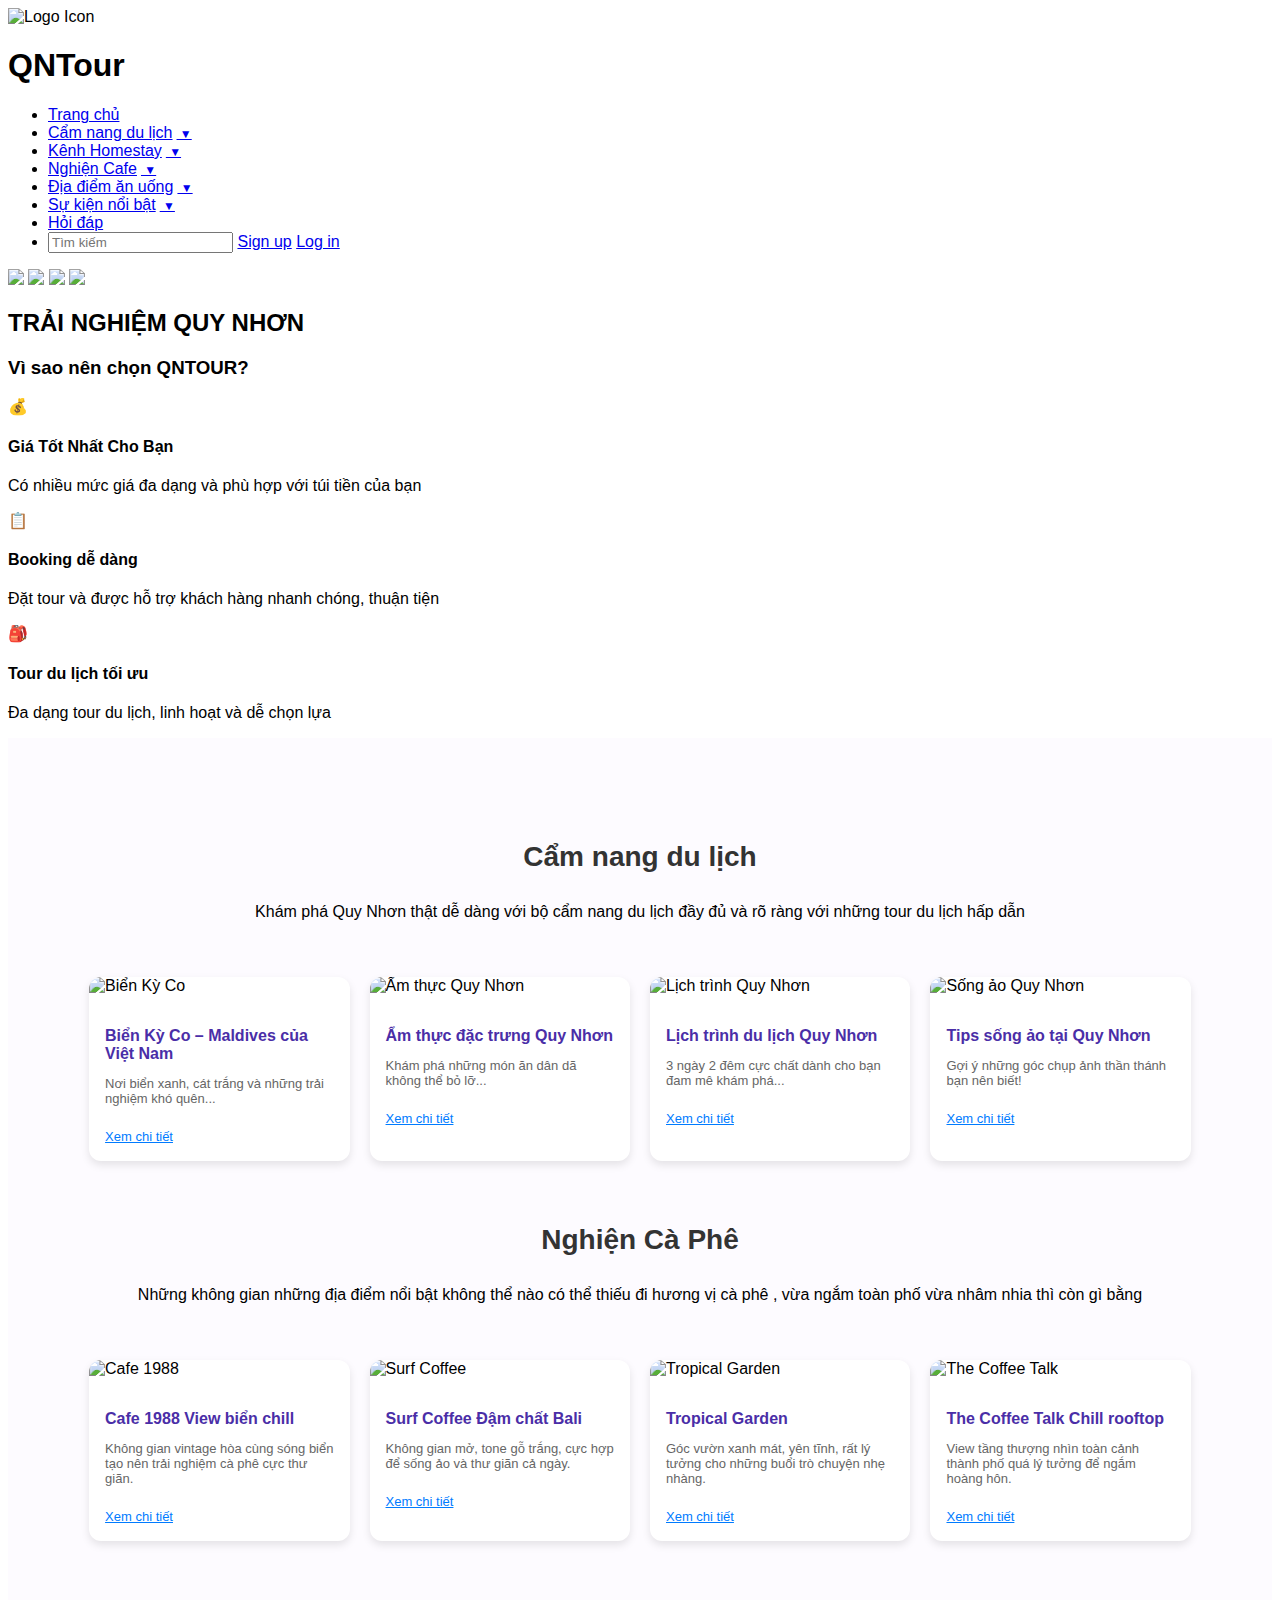
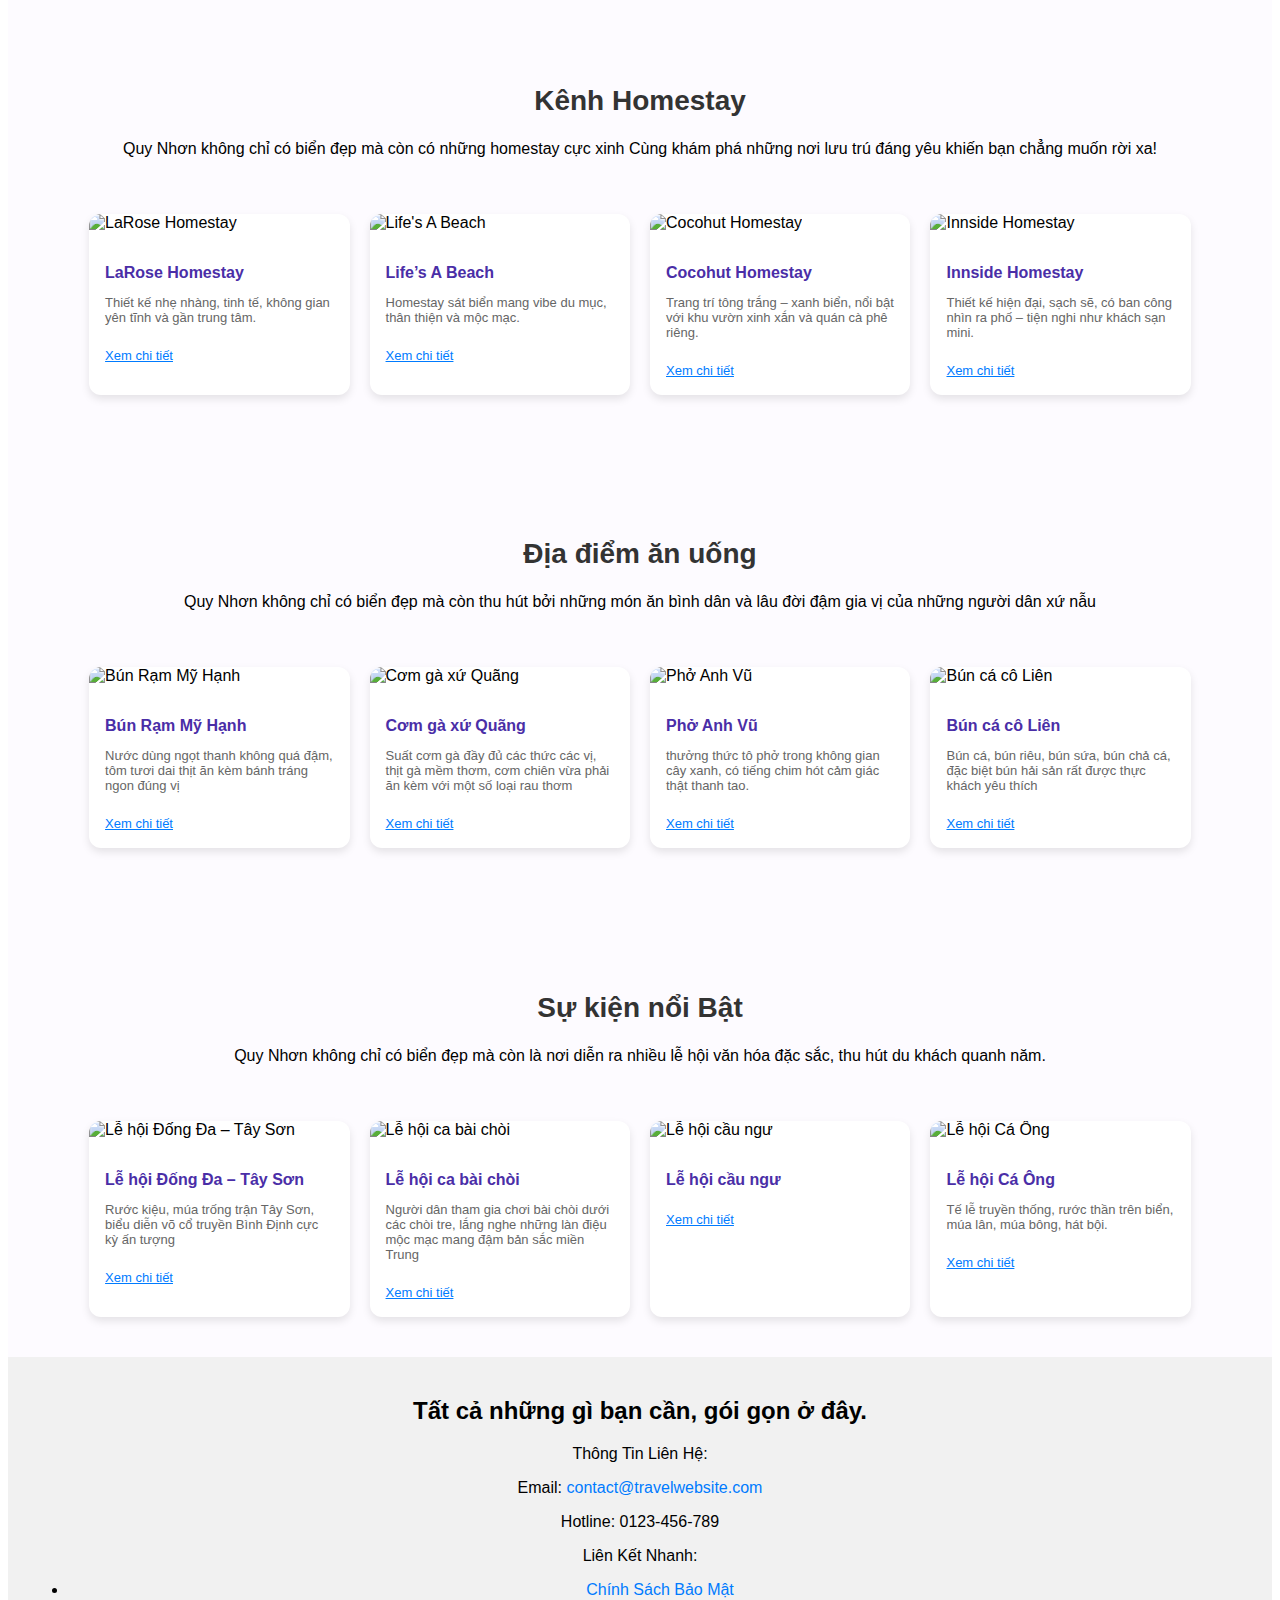
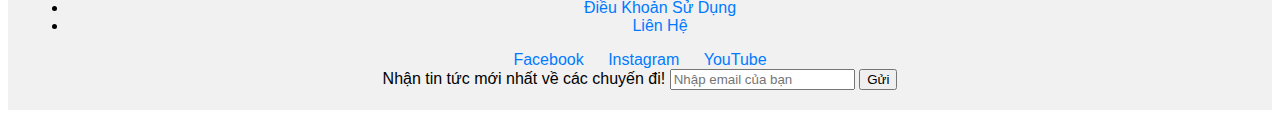
==== commit 1a095920: "......" ====
--- a/index.html
+++ b/index.html
@@ -5,7 +5,7 @@
   <meta name="viewport" content="width=device-width, initial-scale=1.0" />
   <title>QNTour Menu</title>
   <script src="https://cdn.tailwindcss.com"></script>
-  <link rel="stylesheet" href="style.css" />
+  <link rel="stylesheet" href="../kha-/CSS/style.css" />
   <style>
     nav li:hover > ul {
       display: block;
@@ -414,6 +414,6 @@
 </footer>
   </body>
   </html>
-<script src="script.js"></script>
+<script src="../kha-/Java Scripts/script.js"></script>
 </body>
 </html>--- a/CSS/style.css
+++ b/CSS/style.css
@@ -0,0 +1,235 @@
+/* Ẩn menu mặc định */
+.group > ul {
+    display: none;
+    opacity: 0;
+    visibility: hidden;
+    transition: opacity 0.5s ease-in-out, visibility 0s 0.5s;
+  }
+  
+  /* Khi hover lên group thì menu sẽ xuất hiện */
+  .group:hover > ul {
+    display: block;
+    opacity: 1;
+    visibility: visible;
+    transition: opacity 0.5s ease-in-out, visibility 0s 0s;
+  }
+  
+  /* Để menu không tự động ẩn đi khi nhấp vào */
+  .open > ul {
+    display: block;
+    opacity: 1;
+    visibility: visible;
+    transition: opacity 0.5s ease-in-out, visibility 0s 0s;
+  }
+  
+  /* Thêm hiệu ứng mũi tên */
+  .group > a::after {
+    content: ' ▼';
+    font-size: 12px;
+    margin-left: 4px;
+    transition: transform 0.3s ease;
+  }
+  
+  /* Khi menu mở thì mũi tên sẽ xoay */
+  .open > a::after {
+    transform: rotate(180deg);
+  }
+ /* === Cẩm nang du lịch === */
+.section-guide {
+  padding: 40px 0;
+  background-color: #fdfbff;
+}
+
+.section-title {
+  text-align: center;
+  font-size: 28px;
+  color: #333;
+  margin-bottom: 30px;
+}
+
+/* chỉnh chữ */
+.section-description{
+  text-align: center;
+}
+
+.guide-grid {
+  display: flex;
+  flex-wrap: wrap;
+  justify-content: center;
+  gap: 20px;
+  padding: 0 40px;
+}
+
+.guide-card {
+  width: 22%;
+  background: #fff;
+  border-radius: 12px;
+  box-shadow: 0 4px 8px rgba(0,0,0,0.1);
+  overflow: hidden;
+  transition: transform 0.3s ease;
+}
+
+.guide-card:hover {
+  transform: translateY(-5px);
+}
+
+.guide-card img {
+  width: 100%;
+  height: 200px;
+  object-fit: cover;
+}
+
+.guide-content {
+  padding: 16px;
+}
+
+.guide-content h3 {
+  font-size: 16px;
+  color: #4A2EA7;
+  margin-bottom: 8px;
+}
+
+.guide-content p {
+  font-size: 13px;
+  color: #666;
+}
+*/---chữ xem chi tiết---\*
+.guide-button {
+  display: inline-block;
+  margin-top: 10px;
+  color: #007BFF; /* Màu xanh đậm */
+  font-size: 13px;
+  text-decoration: underline;
+  background: none;
+  border: none;
+  padding: 0;
+  cursor: pointer;
+  font-weight: 500;
+}
+
+.guide-button:hover {
+  color: #0056b3; /* Màu xanh nhạt hơn khi hover */
+  text-decoration: underline;
+}
+/* === Dùng chung cho cả 2 mục === */
+.section-wrapper {
+  padding: 40px 0;
+  background-color: #fdfbff;
+}
+
+.section-wrapper.coffee {
+  background-color: #fff9f5;
+}
+
+.section-wrapper h2 {
+  text-align: center;
+  font-size: 28px;
+  color: #333;
+}
+
+.card-container {
+  display: flex;
+  justify-content: center;
+  flex-wrap: wrap; 
+  gap: 20px;
+  padding: 0px 40px;
+}
+
+.card { /*chỗ này cũng mới sửa*/
+  width: 22%;
+  background: #fff;
+  border-radius: 12px;
+  box-shadow: 0 4px 8px rgba(0,0,0,0.1);
+  overflow: hidden;
+  transition: transform 0.3s ease;
+}
+
+.card img {
+  width: 100%;
+    height: 200px;
+    object-fit: cover;
+}
+
+.card-item img {
+  width: 100%;
+  height: 160px;
+  object-fit: cover;
+}
+
+.card-content {
+  padding: 16px;/*mới sửa nếu muốn biết ra sao thì vọc vạch với nó nha*/
+}
+
+/* thêm phần này để khi hover vào thì ảnh đẩy lên chút rồi xuống lại */
+.card:hover{
+  transform: translateY(-100px);
+}
+/* chỗ đây mới thêm vào xóa đi rồi biết */
+.read-more {
+  display: inline-block;
+    margin-top: 10px;
+    color: #007BFF;
+    font-size: 13px;
+    text-decoration: underline;
+    background: none;
+    border: none;
+    padding: 0;
+    cursor: pointer;
+
+}
+
+.read-more:hover{
+  color:#0056b3;
+  text-decoration: underline;
+}
+
+.card-content h3 {
+  font-size: 16px;
+    color: #4A2EA7;
+    margin-bottom: 8px;/*chỗ này đã sửa xóa đi rồi sẽ thấy*/
+}
+
+.section-wrapper.coffee .card-content h3 {
+  color: #6b3e26;
+}
+
+.card-content p {
+  font-size: 13px;
+  color: #666;
+}
+
+.guide-button {
+  display: inline-block;
+  margin-top: 10px;
+  color: #007BFF;
+  font-size: 13px;
+  text-decoration: underline;
+  background: none;
+  border: none;
+  padding: 0;
+  cursor: pointer;
+}
+
+.guide-button:hover {
+  color: #0056b3;
+}
+/* styles.css */
+
+body {
+  font-family: Arial, sans-serif;
+}
+
+footer {
+  background-color: #f1f1f1;
+  padding: 20px;
+  text-align: center;
+}
+
+footer a {
+  color: #007BFF;
+  text-decoration: none;
+}
+
+footer .social-media a {
+  margin: 0 10px;
+}
